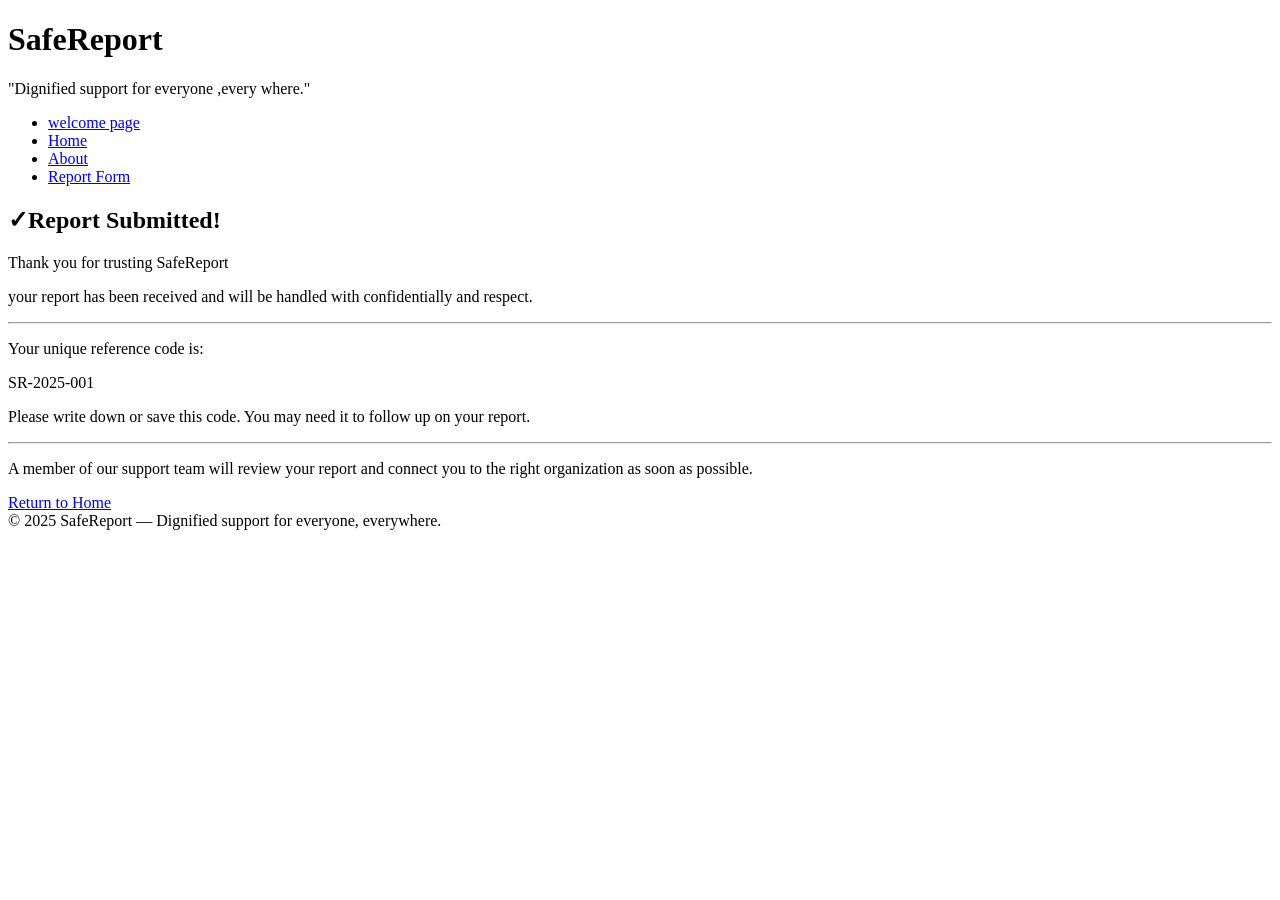
==== safereport/safereport_confirm.html @ 6d7e15a9 "the second upload of the safereport project" ====
<!DOCTYPE html>
<html>
    <head>
        <title>safereport_confirm</title>
        <link rel="stylesheet" type="text/css" href="style.css">
    </head>
    <body>
          <div class="site-banner">
        <h1>SafeReport</h1>
        <p>"Dignified support for everyone ,every where."</p>
    </div>
<nav>
    <ul>
        <li><a href="index.html"> welcome page</a></li>
        <li><a href="safereport_home.html">Home</a></li>
        <li><a href="safereport_about.html">About</a></li>
        <li><a href="safereport_reportform.html">Report Form</a></li>
    </ul>
</nav>
<div class="confirm-box">
    <h2>&#10003;Report Submitted!</h2>
    <p>Thank you for trusting SafeReport</p>
    <p>your report has been received and will be handled
        with confidentially and respect.
    </p>
    <hr>
    <p>Your unique reference code is:</p>
    <p class="ref-code">SR-2025-001</p>

    <p>Please write down or save this code.
    You may need it to follow up on your report.</p>

    <hr>

    <p>A member of our support team will review your
    report and connect you to the right organization
    as soon as possible.</p>

    <a href="index.html">Return to Home</a>

</div>
<div class="footer">
    &copy; 2025 SafeReport &mdash; Dignified support for everyone, everywhere.
</div>

</body>
    </body>
</html>
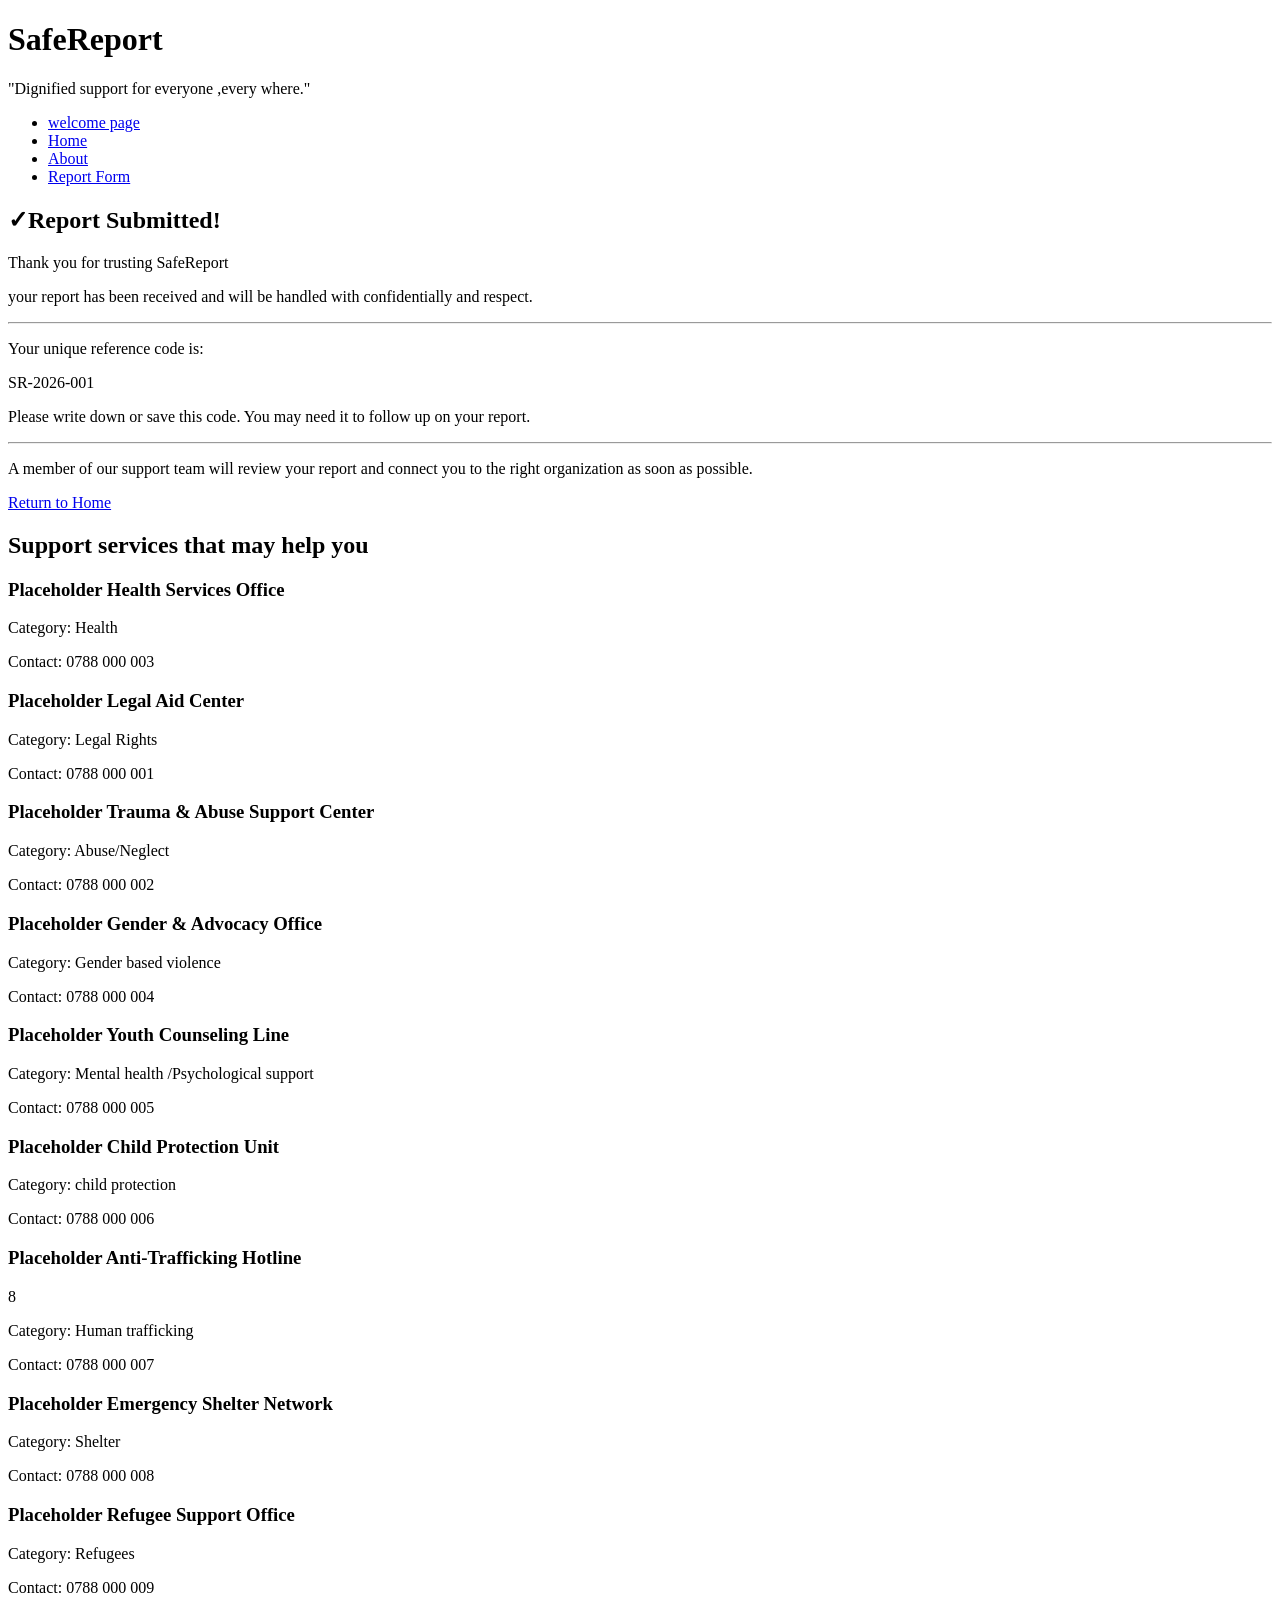
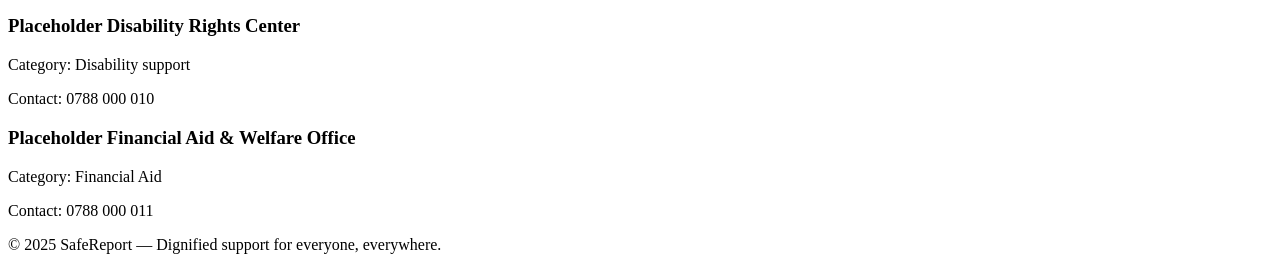
==== commit 03b9409b: "Implemented a new feature in safereport.js to enhance" ====
--- a/safereport/safereport_confirm.html
+++ b/safereport/safereport_confirm.html
@@ -3,14 +3,15 @@
     <head>
         <title>safereport_confirm</title>
         <link rel="stylesheet" type="text/css" href="style.css">
+        <script type="text/javascript" src="safereport.js"></script>
     </head>
-    <body>
+    <body onload="showConfirmation()">
           <div class="site-banner">
         <h1>SafeReport</h1>
         <p>"Dignified support for everyone ,every where."</p>
     </div>
 <nav>
-    <ul>
+   <ul>
         <li><a href="index.html"> welcome page</a></li>
         <li><a href="safereport_home.html">Home</a></li>
         <li><a href="safereport_about.html">About</a></li>
@@ -19,13 +20,13 @@
 </nav>
 <div class="confirm-box">
     <h2>&#10003;Report Submitted!</h2>
-    <p>Thank you for trusting SafeReport</p>
-    <p>your report has been received and will be handled
+  <p>Thank you for trusting SafeReport</p>
+    <p id="confirmationMessage">your report has been received and will be handled
         with confidentially and respect.
     </p>
     <hr>
     <p>Your unique reference code is:</p>
-    <p class="ref-code">SR-2025-001</p>
+    <p class="ref-code">SR-2026-001</p>
 
     <p>Please write down or save this code.
     You may need it to follow up on your report.</p>
@@ -39,10 +40,79 @@
     <a href="index.html">Return to Home</a>
 
 </div>
+<h2> Support services that may help you</h2>
+<p id="resultsMessage"></p>
+<div id="resultsList">
+    <div class="card" data-category="Health">
+    <h3>Placeholder Health Services Office</h3>
+    <p>Category: Health</p>
+    <p>Contact: 0788 000 003</p>
+  </div>
+
+  <div class="card" data-category="Legal Rights">
+    <h3>Placeholder Legal Aid Center</h3>
+    <p>Category: Legal Rights</p>
+    <p>Contact: 0788 000 001</p>
+  </div>
+
+  <div class="card" data-category="Abuse/Neglect">
+    <h3>Placeholder Trauma & Abuse Support Center</h3>
+    <p>Category: Abuse/Neglect</p>
+    <p>Contact: 0788 000 002</p>
+  </div>
+
+  <div class="card" data-category="Gender based Violence">
+    <h3>Placeholder Gender & Advocacy Office</h3>
+    <p>Category: Gender based violence</p>
+    <p>Contact: 0788 000 004</p>
+  </div>
+
+  <div class="card" data-category="Mental health / Psychological support">
+    <h3>Placeholder Youth Counseling Line</h3>
+    <p>Category: Mental health /Psychological support</p>
+   <p>Contact: 0788 000 005</p>
+  </div>
+
+  <div class="card" data-category="Child protection">
+    <h3>Placeholder Child Protection Unit</h3>
+    <p>Category: child protection</p>
+    <p>Contact: 0788 000 006</p>
+  </div>
+
+  <div class="card" data-category="Human trafficking">
+    <h3>Placeholder Anti-Trafficking Hotline</h3>8
+    <p>Category: Human trafficking</p>
+    <p>Contact: 0788 000 007</p>
+  </div>
+
+  <div class="card" data-category="Shelter">
+    <h3>Placeholder Emergency Shelter Network</h3>
+    <p>Category: Shelter</p>
+    <p>Contact: 0788 000 008</p>
+  </div>
+
+  <div class="card" data-category="Refugees">
+    <h3>Placeholder Refugee Support Office</h3>
+    <p>Category: Refugees</p>
+    <p>Contact: 0788 000 009</p>
+  </div>
+
+  <div class="card" data-category="Disability">
+   <h3>Placeholder Disability Rights Center</h3>
+    <p>Category: Disability support</p>
+    <p>Contact: 0788 000 010</p>
+  </div>
+
+  <div class="card" data-category="Financial Aid">
+    <h3>Placeholder Financial Aid & Welfare Office</h3>
+    <p>Category: Financial Aid</p>
+    <p>Contact: 0788 000 011</p>
+  
+</div>
+</div>
 <div class="footer">
     &copy; 2025 SafeReport &mdash; Dignified support for everyone, everywhere.
 </div>
 
 </body>
-    </body>
 </html>
